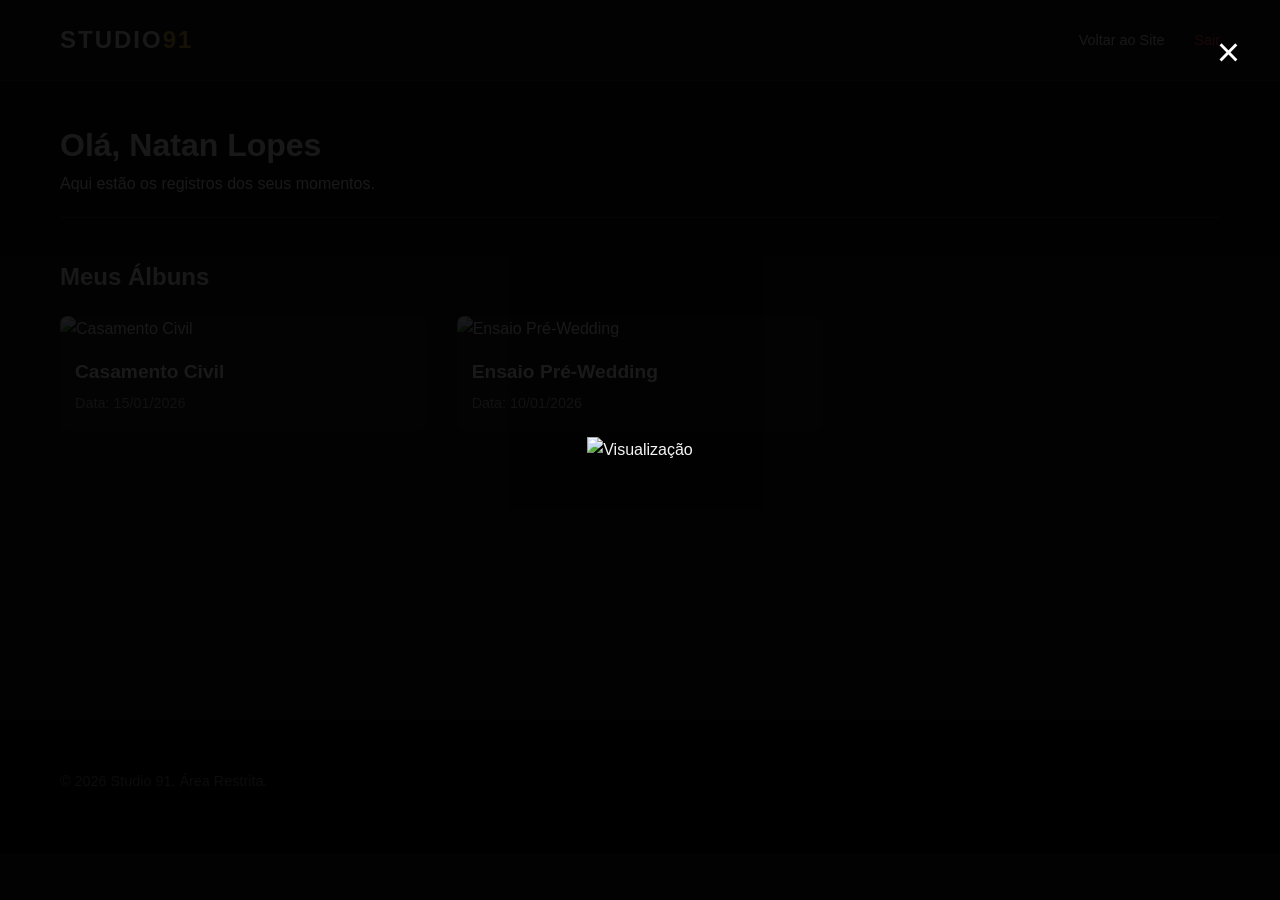
==== src/area-cliente.html @ 2eff86cd "chore: Organizacao do diretorio do projeto" ====
<!DOCTYPE html>
<html lang="pt-br">
<head>
    <meta charset="UTF-8">
    <meta name="viewport" content="width=device-width, initial-scale=1.0">
    <title>Área do Cliente | Studio 91</title>
    <link rel="stylesheet" href="css/style.css">
    <link rel="stylesheet" href="css/client-area.css"> </head>
<body>

    <header>
        <div class="container navbar">
            <div class="logo">STUDIO<span>91</span></div>
            <nav>
                <ul class="nav-links">
                    <li><a href="index.html">Voltar ao Site</a></li>
                    <li><a href="#" id="logout-btn" style="color: #ff4d4d;">Sair</a></li>
                </ul>
            </nav>
        </div>
    </header>

    <main class="client-content">
        <div class="container">
            <div class="welcome-header">
                <h1>Olá, <span id="user-name">Cliente</span></h1>
                <p>Aqui estão os registros dos seus momentos.</p>
            </div>

            <section id="albums-view">
                <h2>Meus Álbuns</h2>
                <div class="grid-albums" id="albums-container">
                    </div>
            </section>

            <section id="photos-view" class="hidden">
                <div class="photos-header">
                    <button class="btn-back" onclick="closeAlbum()">← Voltar para Álbuns</button>
                    <h2 id="album-title">Título do Álbum</h2>
                </div>
                <div class="grid-photos" id="photos-container">
                    </div>
            </section>
        </div>
    </main>

    <div id="lightbox" class="lightbox hidden" onclick="closeLightbox()">
        <span class="close-lightbox">&times;</span>
        <img class="lightbox-img" id="lightbox-img" src="" alt="Visualização">
    </div>

    <footer>
        <div class="container footer-content">
            <p>&copy; 2026 Studio 91. Área Restrita.</p>
        </div>
    </footer>

    <script src="js/client.js"></script>
</body>
</html>
---- src/css/style.css ----
:root {
    --bg-color: #121212;
    --card-bg: #1e1e1e;
    --text-color: #f5f5f5;
    --accent-color: #D4AF37;
    --accent-hover: #b5952f;
}

* { margin: 0; padding: 0; box-sizing: border-box; }

body {
    font-family: 'Montserrat', sans-serif;
    background-color: var(--bg-color);
    color: var(--text-color);
    line-height: 1.6;
}

a { text-decoration: none; color: inherit; transition: 0.3s; }
ul { list-style: none; }

/* --- COMPONENTES GERAIS --- */
.container {
    max-width: 1200px;
    margin: 0 auto;
    padding: 0 20px;
}

.btn {
    display: inline-block;
    background-color: var(--accent-color);
    color: #000;
    padding: 12px 30px;
    font-weight: 700;
    border-radius: 4px;
    text-transform: uppercase;
    font-size: 0.9rem;
    border: none;
    cursor: pointer;
}

.btn:hover {
    background-color: var(--accent-hover);
    transform: translateY(-2px);
}

.btn-outline {
    background: transparent;
    border: 2px solid var(--accent-color);
    color: var(--accent-color);
}

.btn-outline:hover {
    background: var(--accent-color);
    color: #000;
}

/* --- HEADER --- */
header {
    background-color: rgba(18, 18, 18, 0.95);
    position: fixed;
    width: 100%;
    top: 0;
    z-index: 1000;
    border-bottom: 1px solid #333;
}

.navbar {
    display: flex;
    justify-content: space-between;
    align-items: center;
    height: 80px;
}

.logo { font-size: 1.5rem; font-weight: 700; letter-spacing: 2px; }
.logo span { color: var(--accent-color); }

.nav-links { display: flex; gap: 30px; }
.nav-links a { font-size: 0.9rem; font-weight: 400; }
.nav-links a:hover { color: var(--accent-color); }

.hero {
    height: 100vh;
    position: relative;
    overflow: hidden;
    display: flex;
    align-items: center;
    justify-content: center;
    text-align: center;
    background-color: #000;
}

.hero-slider {
    position: absolute;
    top: 0;
    left: 0;
    width: 100%;
    height: 100%;
    z-index: 1;
    padding: 0;
    margin: 0;
}

.hero-slider li {
    position: absolute;
    width: 100%;
    height: 100%;
    list-style: none;
    
    
    opacity: 0; 
    transition: opacity 1.5s ease-in-out; 
    transform: scale(1);
    transition: opacity 1.5s ease-in-out, transform 6s linear;
}

.hero-slider li.active {
    opacity: 1;
    transform: scale(1.05); 
}

.slide {
    width: 100%;
    height: 100%;
    background-size: cover;
    background-position: center;
    filter: brightness(0.4); 
}

.hero-content {
    position: relative;
    z-index: 2;
}

.hero-content h1 { font-size: 3.5rem; margin-bottom: 20px; line-height: 1.1; }
.hero-content p { font-size: 1.2rem; margin-bottom: 30px; color: #ddd; }

/* --- SERVIÇOS --- */
.section-title {
    text-align: center; font-size: 2rem; margin-bottom: 50px; position: relative;
}
.section-title::after {
    content: ''; display: block; width: 60px; height: 3px; background: var(--accent-color); margin: 15px auto 0;
}
.services { padding: 80px 0; }
.services-grid { display: grid; grid-template-columns: repeat(auto-fit, minmax(300px, 1fr)); gap: 30px; }
.service-card {
    background: var(--card-bg); padding: 40px; border-radius: 8px; transition: 0.3s; border: 1px solid #333;
}
.service-card:hover { border-color: var(--accent-color); transform: translateY(-5px); }
.service-card h3 { margin-bottom: 15px; color: var(--accent-color); }
.service-card p { color: #ccc; font-size: 0.95rem; margin-bottom: 20px; }

/* --- PORTFÓLIO --- */
.portfolio { padding: 80px 0; background-color: #0f0f0f; }
.portfolio-grid { display: grid; grid-template-columns: repeat(auto-fit, minmax(250px, 1fr)); gap: 15px; }
.portfolio-item { position: relative; overflow: hidden; height: 250px; border-radius: 4px; }
.portfolio-item img { width: 100%; height: 100%; object-fit: cover; transition: 0.5s; }
.portfolio-item:hover img { transform: scale(1.1); opacity: 0.7; }
.overlay {
    position: absolute; bottom: -100%; left: 0; width: 100%; padding: 20px;
    background: linear-gradient(to top, rgba(0,0,0,0.9), transparent); transition: 0.3s;
}
.portfolio-item:hover .overlay { bottom: 0; }

/* --- SEÇÃO DE CONTATO (FORMULÁRIO) --- */
.contact {
    padding: 80px 0;
    background-color: #1a1a1a; 
}

.contact-wrapper {
    display: flex;
    gap: 50px;
    flex-wrap: wrap;
}

.contact-info {
    flex: 1;
    min-width: 300px;
}

.contact-info h3 {
    font-size: 1.8rem;
    margin-bottom: 20px;
    color: #fff;
}

.info-list {
    margin: 30px 0;
}

.info-list li {
    margin-bottom: 15px;
    color: #ccc;
    font-size: 0.95rem;
}

.info-list strong {
    color: var(--accent-color); 
}

.whatsapp-link {
    color: #25D366; 
    font-weight: bold;
    text-decoration: underline;
}

.contact-form {
    flex: 1;
    min-width: 300px;
    background-color: #121212; 
    padding: 30px;
    border-radius: 8px;
    border: 1px solid #333;
}

.form-group {
    margin-bottom: 20px;
}

.form-group label {
    display: block;
    margin-bottom: 8px;
    font-weight: bold;
    font-size: 0.9rem;
    color: var(--accent-color);
}

.contact-form input,
.contact-form select,
.contact-form textarea {
    width: 100%;
    padding: 12px;
    background-color: #222;
    border: 1px solid #444;
    color: #fff;
    border-radius: 4px;
    font-family: inherit; 
}

.contact-form input:focus,
.contact-form select:focus,
.contact-form textarea:focus {
    outline: none;
    border-color: var(--accent-color); 
}

.btn-full {
    width: 100%;
    border: none;
    font-size: 1rem;
    margin-top: 10px;
}

.form-footer {
    margin-top: 15px;
    text-align: center;
    color: #777;
    font-size: 0.8rem;
}

@media (max-width: 768px) {
    .contact-wrapper {
        flex-direction: column;
    }
}

/* --- FOOTER --- */
footer { background: #000; padding: 50px 0 20px; color: #777; font-size: 0.9rem; }
.footer-content { display: flex; justify-content: space-between; flex-wrap: wrap; margin-bottom: 40px; }
.footer-col { flex: 1; min-width: 250px; margin-bottom: 20px; }
.footer-col h4 { color: #fff; margin-bottom: 20px; }

@media (max-width: 768px) {
    .hero-content h1 { font-size: 2rem; }
    .nav-links { display: none; }
}
---- src/css/client-area.css ----
/* Estilos específicos da Área do Cliente */

.client-content {
    padding: 120px 0 60px; /* Espaço para o menu fixo */
    min-height: 80vh;
}

.welcome-header {
    margin-bottom: 40px;
    border-bottom: 1px solid #333;
    padding-bottom: 20px;
}

.welcome-header h1 span {
    color: var(--primary-color); /* Dourado */
}

/* --- Grid de Álbuns --- */
.grid-albums {
    display: grid;
    grid-template-columns: repeat(auto-fill, minmax(280px, 1fr));
    gap: 30px;
    margin-top: 20px;
}

.album-card {
    background: #1a1a1a;
    border-radius: 8px;
    overflow: hidden;
    cursor: pointer;
    transition: transform 0.3s ease, box-shadow 0.3s ease;
}

.album-card:hover {
    transform: translateY(-5px);
    box-shadow: 0 10px 20px rgba(0,0,0,0.5);
}

.album-cover {
    width: 100%;
    height: 200px;
    object-fit: cover;
}

.album-info {
    padding: 15px;
}

.album-info h3 {
    font-size: 1.2rem;
    margin-bottom: 5px;
    color: #fff;
}

.album-info p {
    color: #aaa;
    font-size: 0.9rem;
}

/* --- Grid de Fotos --- */
.hidden {
    display: none;
}

.photos-header {
    display: flex;
    align-items: center;
    gap: 20px;
    margin-bottom: 30px;
}

.btn-back {
    background: transparent;
    border: 1px solid var(--primary-color);
    color: var(--primary-color);
    padding: 8px 16px;
    cursor: pointer;
    border-radius: 4px;
    transition: 0.3s;
}

.btn-back:hover {
    background: var(--primary-color);
    color: #000;
}

.grid-photos {
    display: grid;
    grid-template-columns: repeat(auto-fill, minmax(200px, 1fr));
    gap: 15px;
}

.photo-item {
    width: 100%;
    height: 200px;
    object-fit: cover;
    border-radius: 4px;
    cursor: zoom-in;
    transition: opacity 0.3s;
}

.photo-item:hover {
    opacity: 0.8;
}

/* --- Lightbox (Modal) --- */
.lightbox {
    position: fixed;
    top: 0; left: 0;
    width: 100%; height: 100%;
    background: rgba(0,0,0,0.9);
    display: flex;
    justify-content: center;
    align-items: center;
    z-index: 2000;
}

.lightbox-img {
    max-width: 90%;
    max-height: 90%;
    box-shadow: 0 0 20px rgba(0,0,0,0.8);
}

.close-lightbox {
    position: absolute;
    top: 20px;
    right: 40px;
    font-size: 40px;
    color: #fff;
    cursor: pointer;
}
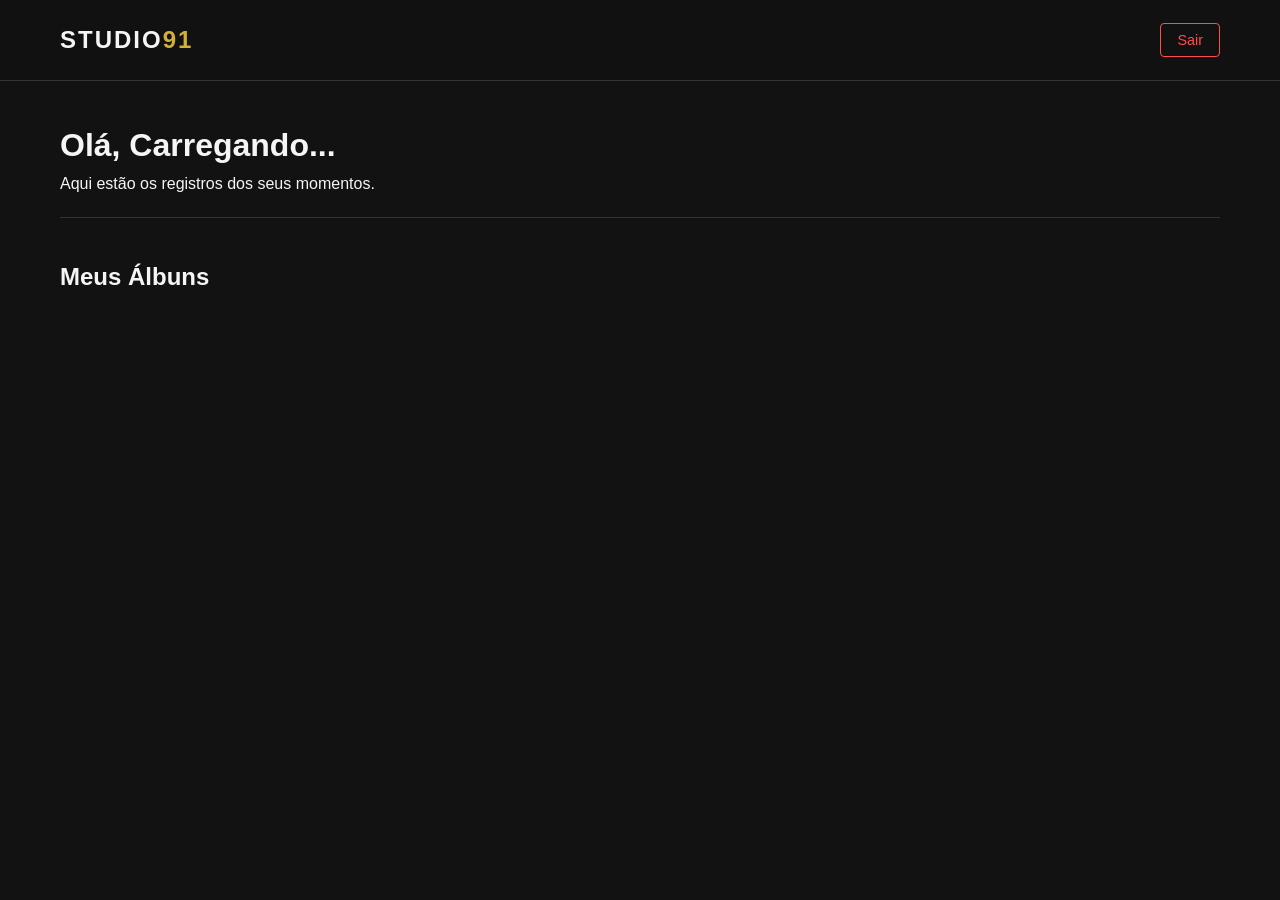
==== commit c3f598ac: "feat: Adicionando a area do cliente e do admin" ====
--- a/src/area-cliente.html
+++ b/src/area-cliente.html
@@ -5,16 +5,15 @@
     <meta name="viewport" content="width=device-width, initial-scale=1.0">
     <title>Área do Cliente | Studio 91</title>
     <link rel="stylesheet" href="css/style.css">
-    <link rel="stylesheet" href="css/client-area.css"> </head>
+    <link rel="stylesheet" href="css/client-area.css">
+</head>
 <body>
-
     <header>
         <div class="container navbar">
             <div class="logo">STUDIO<span>91</span></div>
             <nav>
                 <ul class="nav-links">
-                    <li><a href="index.html">Voltar ao Site</a></li>
-                    <li><a href="#" id="logout-btn" style="color: #ff4d4d;">Sair</a></li>
+                    <li><a href="api/logout.php" class="btn-logout">Sair</a></li>
                 </ul>
             </nav>
         </div>
@@ -23,7 +22,7 @@
     <main class="client-content">
         <div class="container">
             <div class="welcome-header">
-                <h1>Olá, <span id="user-name">Cliente</span></h1>
+                <h1>Olá, <span id="user-name">Carregando...</span></h1>
                 <p>Aqui estão os registros dos seus momentos.</p>
             </div>
 
@@ -36,24 +35,30 @@
             <section id="photos-view" class="hidden">
                 <div class="photos-header">
                     <button class="btn-back" onclick="closeAlbum()">← Voltar para Álbuns</button>
-                    <h2 id="album-title">Título do Álbum</h2>
+                    <h2 id="album-title">Título</h2>
                 </div>
-                <div class="grid-photos" id="photos-container">
-                    </div>
+                <div class="grid-photos" id="photos-container"></div>
             </section>
         </div>
     </main>
 
-    <div id="lightbox" class="lightbox hidden" onclick="closeLightbox()">
-        <span class="close-lightbox">&times;</span>
-        <img class="lightbox-img" id="lightbox-img" src="" alt="Visualização">
+    <div id="lightbox" class="lightbox hidden" style="display: none;" onclick="closeLightbox(event)">
+        
+        <span class="close-lightbox" title="Fechar">&times;</span>
+        
+        <div class="lightbox-content" onclick="event.stopPropagation()"> <img class="lightbox-img" id="lightbox-img" src="" alt="Visualização em alta resolução">
+            
+            <a id="btn-download" href="#" download target="_blank" class="btn-download">
+                <svg width="20" height="20" viewBox="0 0 24 24" fill="none" stroke="currentColor" stroke-width="2" stroke-linecap="round" stroke-linejoin="round">
+                    <path d="M21 15v4a2 2 0 0 1-2 2H5a2 2 0 0 1-2-2v-4"></path>
+                    <polyline points="7 10 12 15 17 10"></polyline>
+                    <line x1="12" y1="15" x2="12" y2="3"></line>
+                </svg>
+                Baixar Foto
+            </a>
+        </div>
+
     </div>
-
-    <footer>
-        <div class="container footer-content">
-            <p>&copy; 2026 Studio 91. Área Restrita.</p>
-        </div>
-    </footer>
 
     <script src="js/client.js"></script>
 </body>
--- a/src/css/client-area.css
+++ b/src/css/client-area.css
@@ -58,10 +58,6 @@
 }
 
 /* --- Grid de Fotos --- */
-.hidden {
-    display: none;
-}
-
 .photos-header {
     display: flex;
     align-items: center;
@@ -69,6 +65,7 @@
     margin-bottom: 30px;
 }
 
+/* Botão Voltar (Estilo Dourado) */
 .btn-back {
     background: transparent;
     border: 1px solid var(--primary-color);
@@ -77,11 +74,31 @@
     cursor: pointer;
     border-radius: 4px;
     transition: 0.3s;
+    font-weight: 500;
 }
 
 .btn-back:hover {
-    background: var(--primary-color);
-    color: #000;
+    background-color: #FFD700 !important;
+    color: #000000 !important;             
+    border-color: #FFD700 !important;      
+    font-weight: bold;                     
+}
+
+/* NOVO: Botão Sair (Estilo Vermelho) */
+.btn-logout {
+    border: 1px solid #ff4d4d;
+    color: #ff4d4d !important; /* Força cor vermelha */
+    padding: 8px 16px;
+    border-radius: 4px;
+    transition: 0.3s;
+    text-decoration: none; /* Remove sublinhado de link */
+    font-weight: 500;
+}
+
+.btn-logout:hover {
+    background-color: #ff4d4d !important;
+    color: #ffffff !important; /* Texto Branco no hover para contraste */
+    font-weight: bold;
 }
 
 .grid-photos {
@@ -128,4 +145,56 @@
     font-size: 40px;
     color: #fff;
     cursor: pointer;
+}
+
+.hidden {
+    display: none !important;
+}
+
+/* --- Ajustes do Lightbox e Download --- */
+.lightbox-content {
+    display: flex;
+    flex-direction: column;
+    align-items: center;
+    gap: 15px;
+    max-width: 90%;
+    max-height: 90%;
+    position: relative;
+}
+
+.lightbox-img {
+    max-width: 100%;
+    max-height: 80vh;
+    box-shadow: 0 0 20px rgba(0,0,0,0.8);
+    border: 1px solid #333;
+}
+
+/* Estilo do Botão de Download */
+.btn-download {
+    display: flex;
+    align-items: center;
+    gap: 8px;
+    background-color: rgba(0, 0, 0, 0.7);
+    color: var(--primary-color, #FFD700);
+    border: 1px solid var(--primary-color, #FFD700);
+    padding: 10px 24px;
+    border-radius: 30px; 
+    text-decoration: none;
+    font-family: 'Montserrat', sans-serif;
+    font-size: 0.9rem;
+    font-weight: 600;
+    transition: all 0.3s ease;
+    text-transform: uppercase;
+    letter-spacing: 1px;
+}
+
+.btn-download:hover {
+    background-color: var(--primary-color, #FFD700);
+    color: #000; 
+    box-shadow: 0 0 15px rgba(255, 215, 0, 0.4);
+    transform: translateY(-2px);
+}
+
+.btn-download svg {
+    stroke: currentColor;
 }
